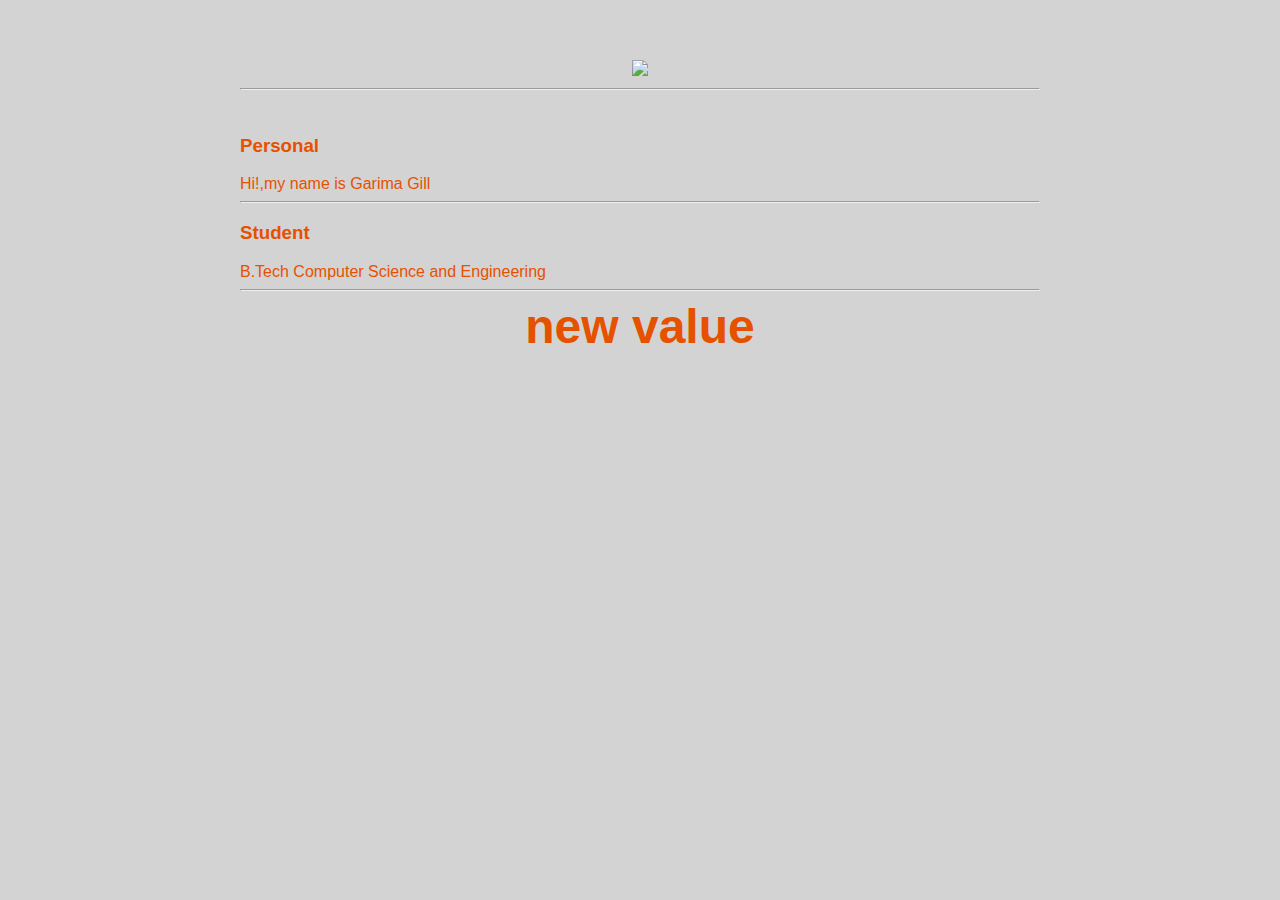
==== ui/index.html @ 3e354f6e "[imad-console] Updates ui/index.html" ====
<!doctype html>
<html>
    <head>
        <link href="/ui/style.css" rel="stylesheet" />
    </head>
    <body>
        <div class="container">
        
        <div class="center">
            <img id="madi" src="/ui/madi.png" class="img-medium"/>
        </div>
    <hr/>
        <br>
        <h3>Personal</h3>
        <div>Hi!,my name is Garima Gill
        </div>
        <hr/>
        <h3>Student</h3>
        <div>B.Tech
        Computer Science and Engineering
        </div>
        <hr/>
        <div class="footer">
            
        </div>
        <div id="main-text" class="center text-big bold">
           Hi! my name is Garima Gill
           This is my first webapp
        </div>
       </div>
        <script type="text/javascript" src="/ui/main.js">
        </script>
    </body>
</html>
---- ui/style.css ----
body {
    font-family: sans-serif;
    background-color: lightgrey;
    margin-top: 60px;
}

.center {
    text-align: center;
}

.text-big {
    font-size: 300%;
}

.bold {
    font-weight: bold;
}

.img-medium {
    height: 200px;
}

 .container{    max-width: 800px; 
               margin: 0 auto;
              color: #E65100;
             font-family: sans-serif;
            padding-left: 20px;
           padding-right: 20px;     
         
          }
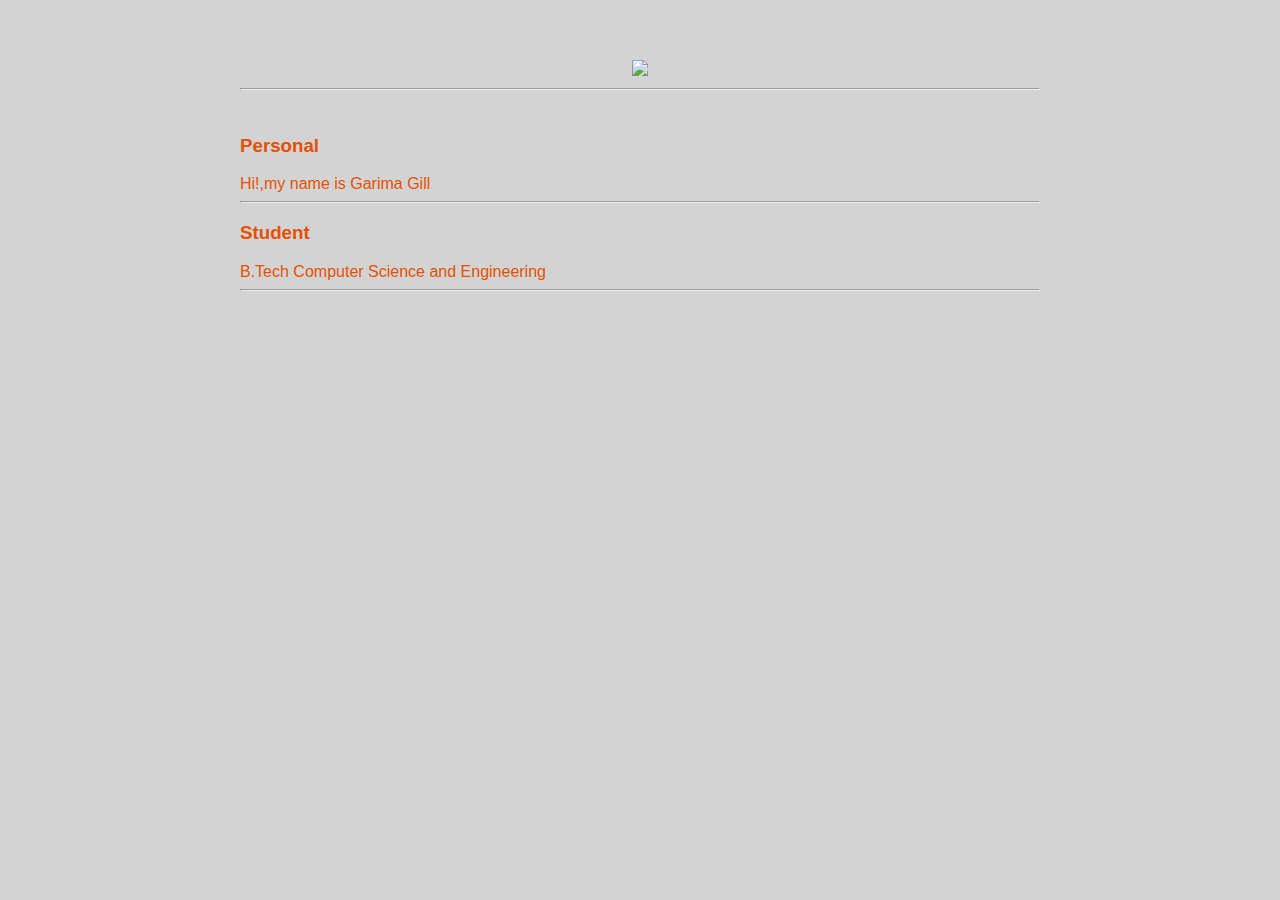
==== commit 8c368069: "[imad-console] Updates ui/index.html" ====
--- a/ui/index.html
+++ b/ui/index.html
@@ -23,10 +23,7 @@
         <div class="footer">
             
         </div>
-        <div id="main-text" class="center text-big bold">
-           Hi! my name is Garima Gill
-           This is my first webapp
-        </div>
+       
        </div>
         <script type="text/javascript" src="/ui/main.js">
         </script>
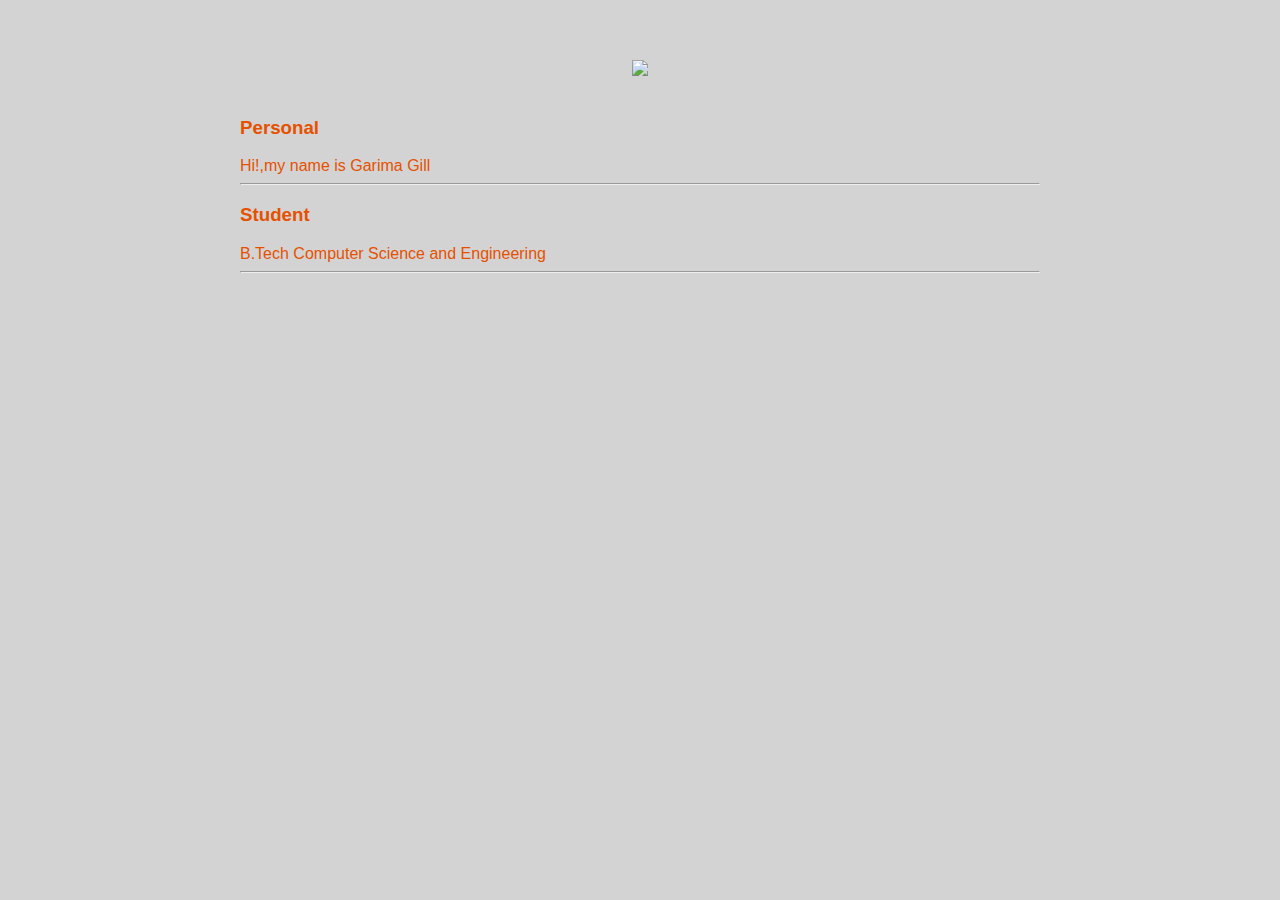
==== commit 75a1564b: "[imad-console] Updates ui/index.html" ====
--- a/ui/index.html
+++ b/ui/index.html
@@ -9,7 +9,7 @@
         <div class="center">
             <img id="madi" src="/ui/madi.png" class="img-medium"/>
         </div>
-    <hr/>
+    
         <br>
         <h3>Personal</h3>
         <div>Hi!,my name is Garima Gill
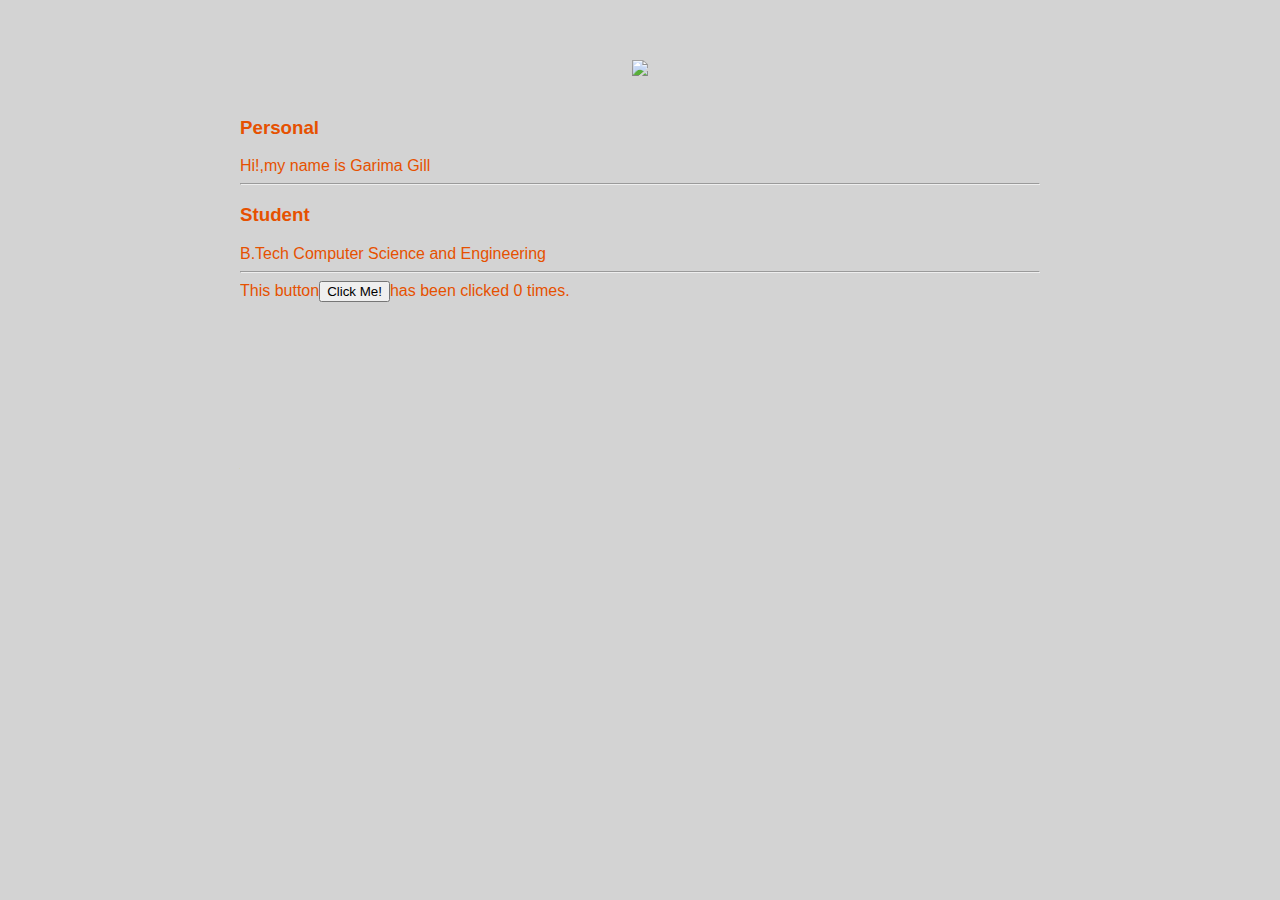
==== commit db89e524: "[imad-console] Updates ui/index.html" ====
--- a/ui/index.html
+++ b/ui/index.html
@@ -21,7 +21,7 @@
         </div>
         <hr/>
         <div class="footer">
-            
+        This button<button id="counter">Click Me!</button>has been clicked <span id="count">0</span> times.   
         </div>
        
        </div>
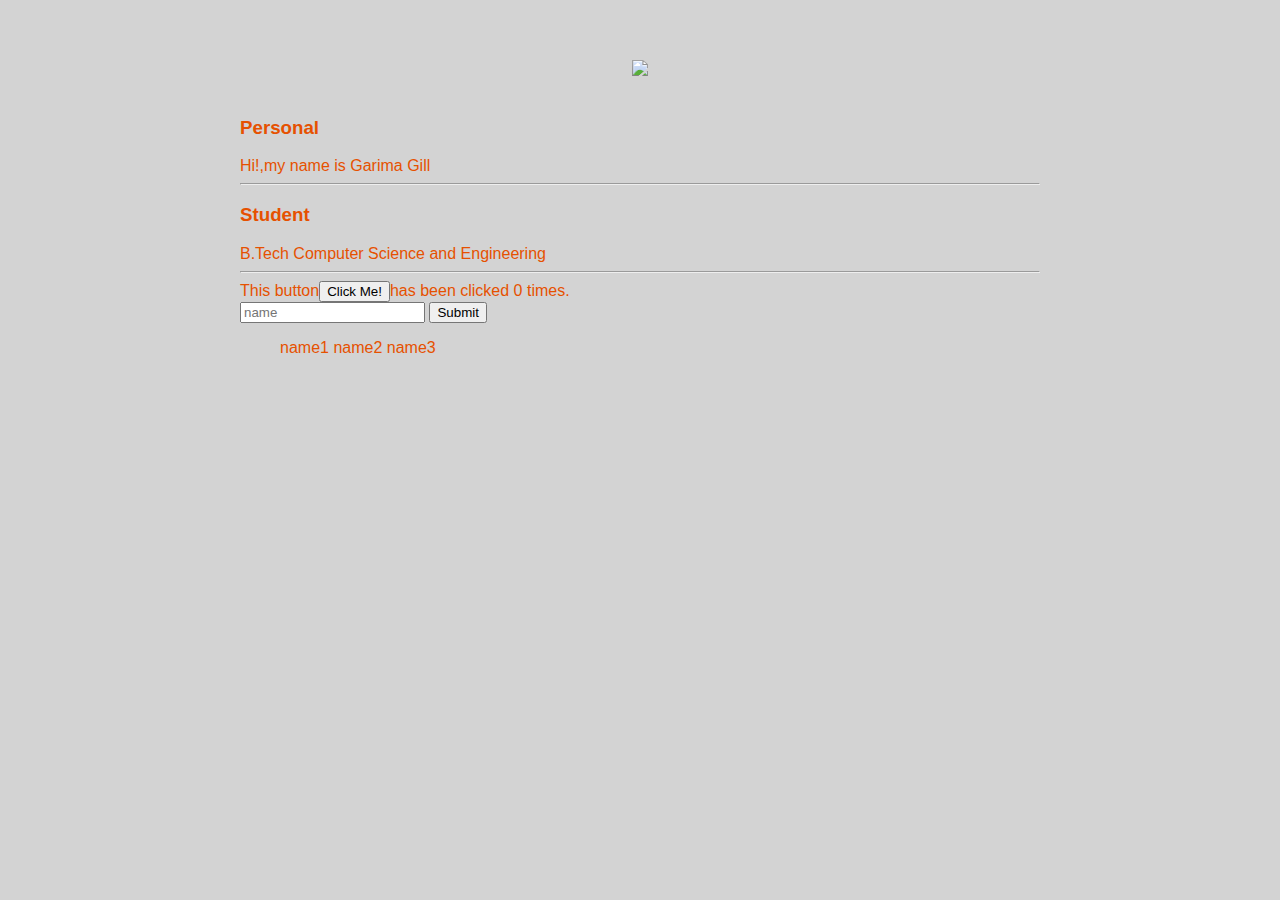
==== commit b866d57e: "[imad-console] Updates ui/index.html" ====
--- a/ui/index.html
+++ b/ui/index.html
@@ -22,6 +22,14 @@
         <hr/>
         <div class="footer">
         This button<button id="counter">Click Me!</button>has been clicked <span id="count">0</span> times.   
+       <br/>
+       <input type="text"  id="name"  placeholder="name" > </input>
+       <input type="submit"  value="Submit" > </input>
+       <ul>
+           <l1>name1</l1>
+           <l1>name2</l1>
+           <l1>name3</l1>
+       </ul>
         </div>
        
        </div>
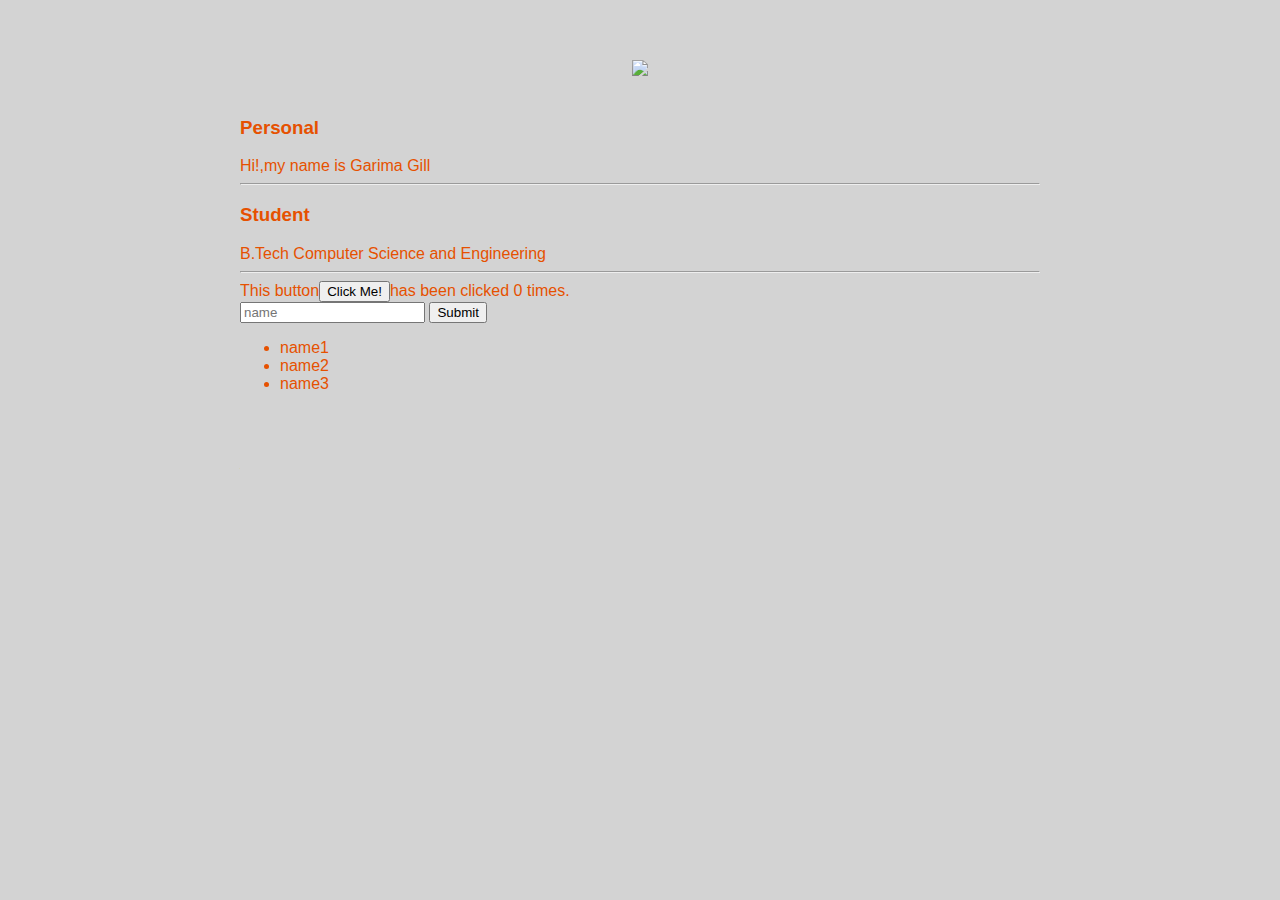
==== commit 8792b6f5: "[imad-console] Updates ui/index.html" ====
--- a/ui/index.html
+++ b/ui/index.html
@@ -26,9 +26,9 @@
        <input type="text"  id="name"  placeholder="name" > </input>
        <input type="submit"  value="Submit" > </input>
        <ul>
-           <l1>name1</l1>
-           <l1>name2</l1>
-           <l1>name3</l1>
+           <li>name1</li>
+           <li>name2</li>
+           <li>name3</li>
        </ul>
         </div>
        
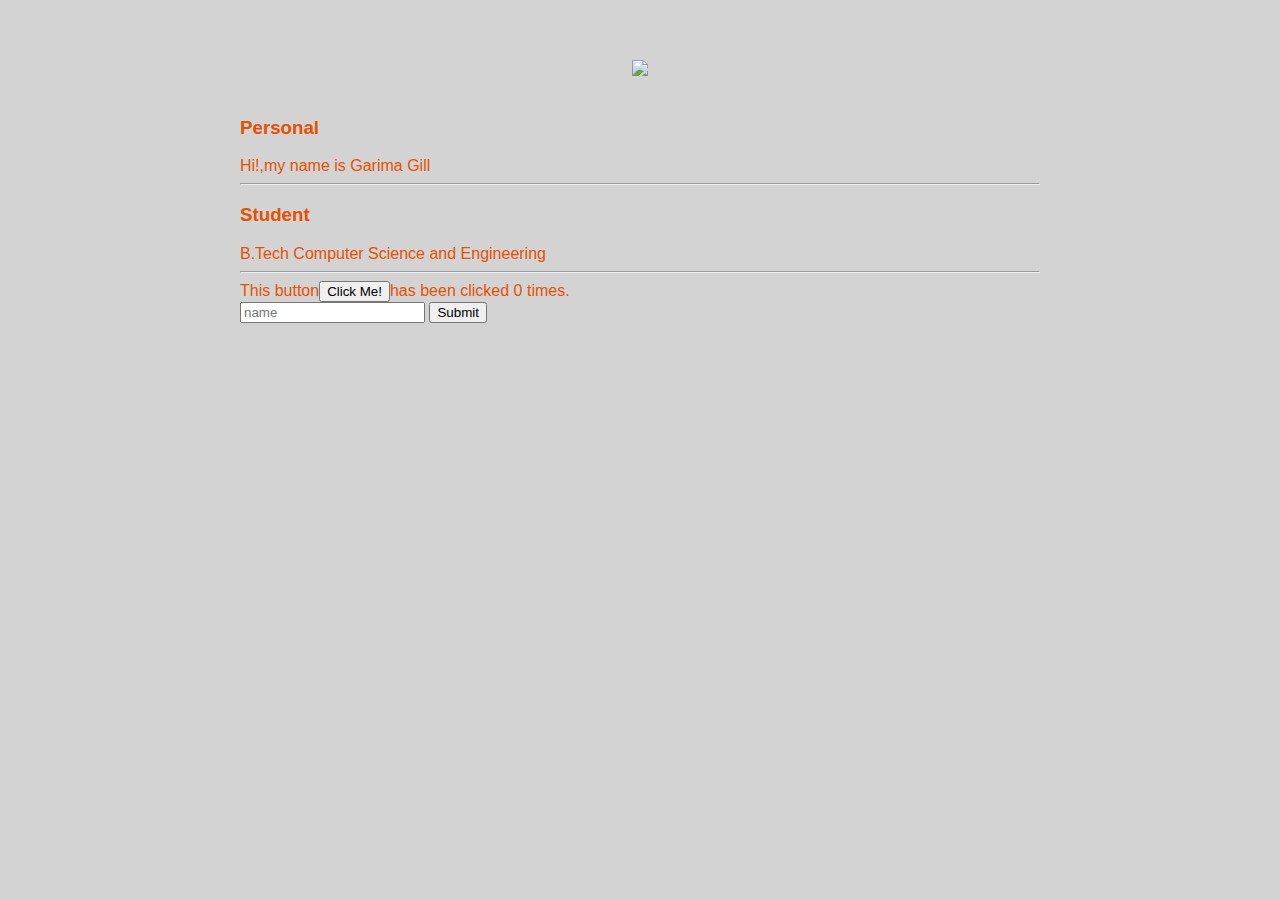
==== commit e534e871: "[imad-console] Updates ui/index.html" ====
--- a/ui/index.html
+++ b/ui/index.html
@@ -24,11 +24,9 @@
         This button<button id="counter">Click Me!</button>has been clicked <span id="count">0</span> times.   
        <br/>
        <input type="text"  id="name"  placeholder="name" > </input>
-       <input type="submit"  value="Submit" > </input>
-       <ul>
-           <li>name1</li>
-           <li>name2</li>
-           <li>name3</li>
+       <input type="submit"  value="Submit" id="submit_btn" > </input>
+       <ul id="namelist">
+          
        </ul>
         </div>
        
